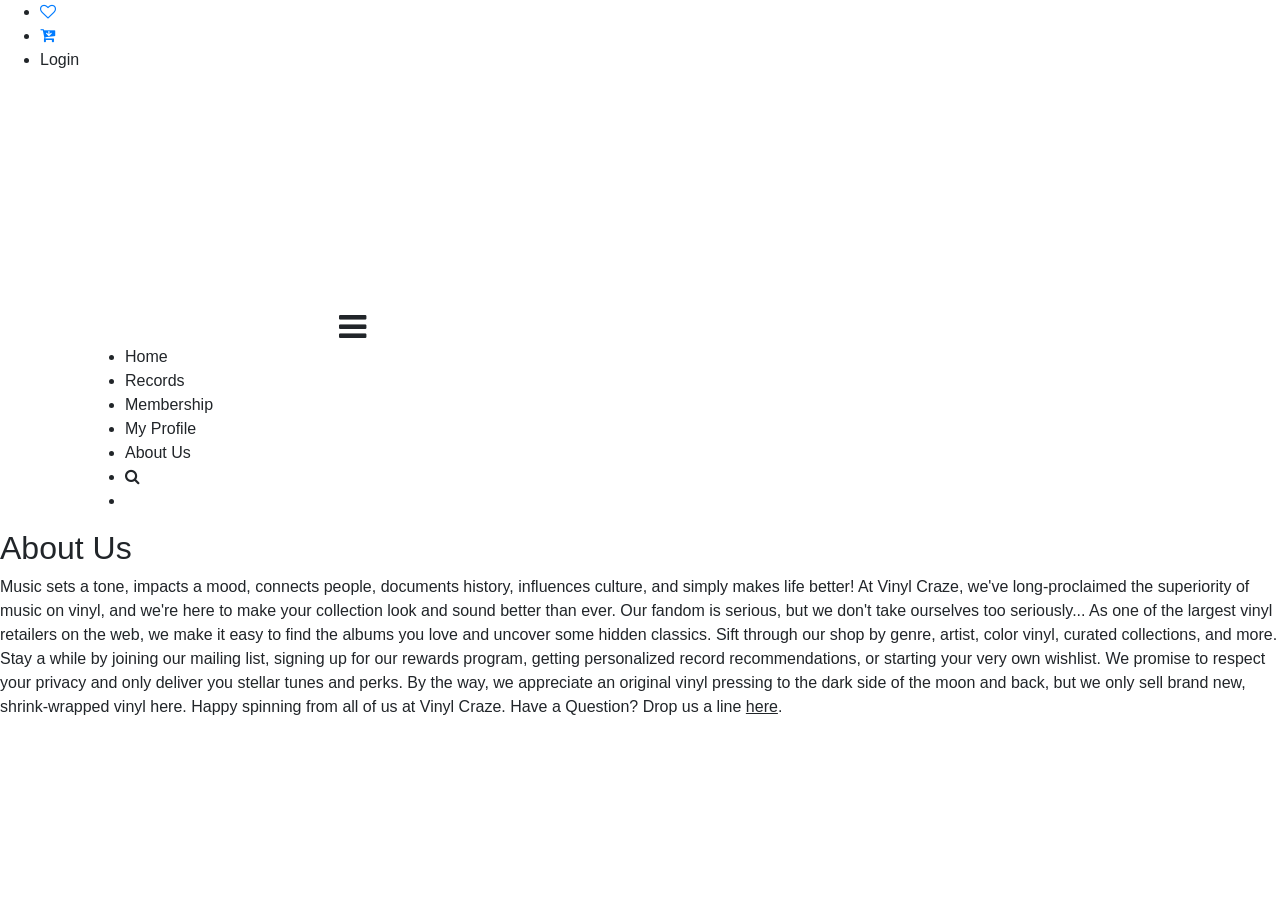
==== Milestone 2/store/src/main/resources/templates/aboutus.html @ ab9d1c55 "Added a few things" ====
<!DOCTYPE html>
<html xmlns:th="http://thymeleaf.org" xmlns:layout="https://ultraq.net.nz/thymeleaf/layout" layout:decorate="layouts/defaultTemplate">

<head>
<meta charset="ISO-8859-1">
  <title>VinylCraze</title>
<link rel="stylesheet" href="https://fonts.googleapis.com/css?family=Open+Sans">
<link rel="stylesheet" href="https://stackpath.bootstrapcdn.com/bootstrap/4.5.0/css/bootstrap.min.css">
<link rel="stylesheet" href="https://maxcdn.bootstrapcdn.com/font-awesome/4.7.0/css/font-awesome.min.css">
<script src="https://code.jquery.com/jquery-3.5.1.min.js"></script>
<script src="https://cdn.jsdelivr.net/npm/popper.js@1.16.0/dist/umd/popper.min.js"></script>
<script src="https://stackpath.bootstrapcdn.com/bootstrap/4.5.0/js/bootstrap.min.js"></script><link rel="stylesheet" href="./style.css">



	
	

</head>
<body>
<div class="header">
    <div class="overlay">
        <div class="container-custom">
            <ul class="nav-one">
                <li><a href="#"><i class="fa fa-heart-o"></i></a></li>
                <li><a href="#"><i class="fa fa-cart-arrow-down"></i></a></li>
                <li><a th:href="@{/login}">Login</a></li>
            </ul>
        </div>
        <div class="container">
            <div class="logo-nav">
                                            <video class="logo" width="250" height="250" autoplay muted loop>
                    <source src="VinylLogo.mp4" type="video/mp4">Your browser does not support the video tag.
                </video>
                <i class="fa fa-bars fa-2x"></i>
                <ul class="nav-two">

                    <li class="active"><a th:href="@{/}">Home</a></li>
                    <li>Records</li>
                    <li>Membership</li>
                    <li>My Profile</li>
                    <li><a th:href="@{/aboutus}">About Us</a></li>
                    <li><i class="fa fa-search"></i></li>
                    <li class="slide"></li>
                </ul>
            </div>

    
</div>
<h2>About Us</h2>
<p> Music sets a tone, impacts a mood, connects people, documents history, influences culture, and simply makes life better! At Vinyl Craze, we've long-proclaimed the superiority of music on vinyl, and we're here to make your collection look and sound better than ever. Our fandom is serious, but we don't take ourselves too seriously...

As one of the largest vinyl retailers on the web, we make it easy to find the albums you love and uncover some hidden classics. Sift through our shop by genre, artist, color vinyl, curated collections, and more.

Stay a while by joining our mailing list, signing up for our rewards program, getting personalized record recommendations, or starting your very own wishlist. We promise to respect your privacy and only deliver you stellar tunes and perks.

By the way, we appreciate an original vinyl pressing to the dark side of the moon and back, but we only sell brand new, shrink-wrapped vinyl here. Happy spinning from all of us at Vinyl Craze.

Have a Question? Drop us a line <a th:href="@{/contact}" style="text-decoration: underline;">here</a>.

<!-- partial -->
  <script src='https://cdnjs.cloudflare.com/ajax/libs/twitter-bootstrap/4.0.0-alpha.6/js/bootstrap.min.js'></script>
<script src='https://cdnjs.cloudflare.com/ajax/libs/jquery/3.2.1/jquery.min.js'></script><script  src="./script.js"></script>

</body>
</html>
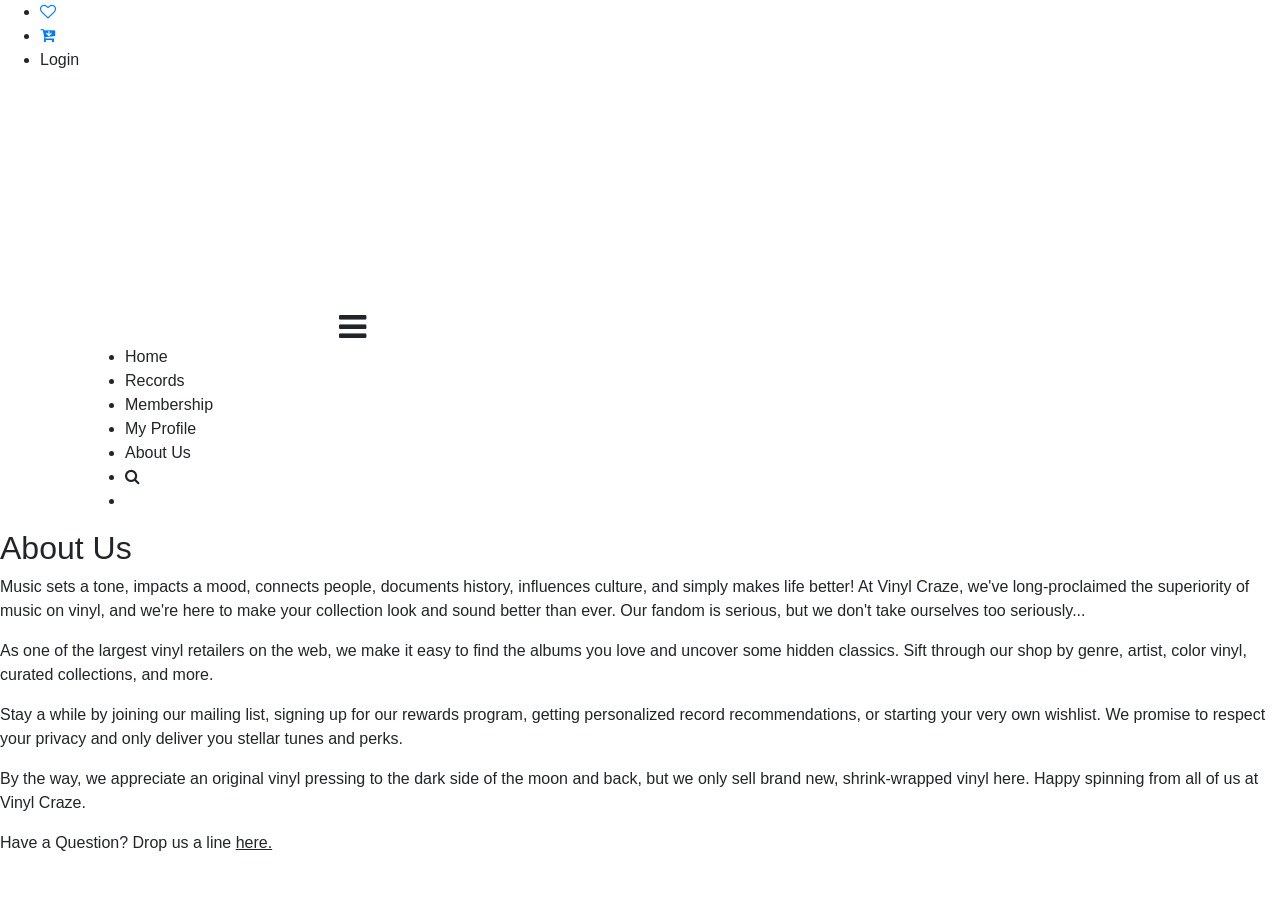
==== commit eb8a7a7a: "fixes" ====
--- a/Milestone 2/store/src/main/resources/templates/aboutus.html
+++ b/Milestone 2/store/src/main/resources/templates/aboutus.html
@@ -3,7 +3,7 @@
 
 <head>
 <meta charset="ISO-8859-1">
-  <title>VinylCraze</title>
+  <title>About Us</title>
 <link rel="stylesheet" href="https://fonts.googleapis.com/css?family=Open+Sans">
 <link rel="stylesheet" href="https://stackpath.bootstrapcdn.com/bootstrap/4.5.0/css/bootstrap.min.css">
 <link rel="stylesheet" href="https://maxcdn.bootstrapcdn.com/font-awesome/4.7.0/css/font-awesome.min.css">
@@ -48,15 +48,15 @@
     
 </div>
 <h2>About Us</h2>
-<p> Music sets a tone, impacts a mood, connects people, documents history, influences culture, and simply makes life better! At Vinyl Craze, we've long-proclaimed the superiority of music on vinyl, and we're here to make your collection look and sound better than ever. Our fandom is serious, but we don't take ourselves too seriously...
+<p> Music sets a tone, impacts a mood, connects people, documents history, influences culture, and simply makes life better! At Vinyl Craze, we've long-proclaimed the superiority of music on vinyl, and we're here to make your collection look and sound better than ever. Our fandom is serious, but we don't take ourselves too seriously...</p>
 
-As one of the largest vinyl retailers on the web, we make it easy to find the albums you love and uncover some hidden classics. Sift through our shop by genre, artist, color vinyl, curated collections, and more.
+<p>As one of the largest vinyl retailers on the web, we make it easy to find the albums you love and uncover some hidden classics. Sift through our shop by genre, artist, color vinyl, curated collections, and more.</p>
 
-Stay a while by joining our mailing list, signing up for our rewards program, getting personalized record recommendations, or starting your very own wishlist. We promise to respect your privacy and only deliver you stellar tunes and perks.
+<p>Stay a while by joining our mailing list, signing up for our rewards program, getting personalized record recommendations, or starting your very own wishlist. We promise to respect your privacy and only deliver you stellar tunes and perks.</p>
 
-By the way, we appreciate an original vinyl pressing to the dark side of the moon and back, but we only sell brand new, shrink-wrapped vinyl here. Happy spinning from all of us at Vinyl Craze.
+<p>By the way, we appreciate an original vinyl pressing to the dark side of the moon and back, but we only sell brand new, shrink-wrapped vinyl here. Happy spinning from all of us at Vinyl Craze.</p>
 
-Have a Question? Drop us a line <a th:href="@{/contact}" style="text-decoration: underline;">here</a>.
+<p>Have a Question? Drop us a line <a th:href="@{/contact}" style="text-decoration: underline;">here.</a></p>
 
 <!-- partial -->
   <script src='https://cdnjs.cloudflare.com/ajax/libs/twitter-bootstrap/4.0.0-alpha.6/js/bootstrap.min.js'></script>
